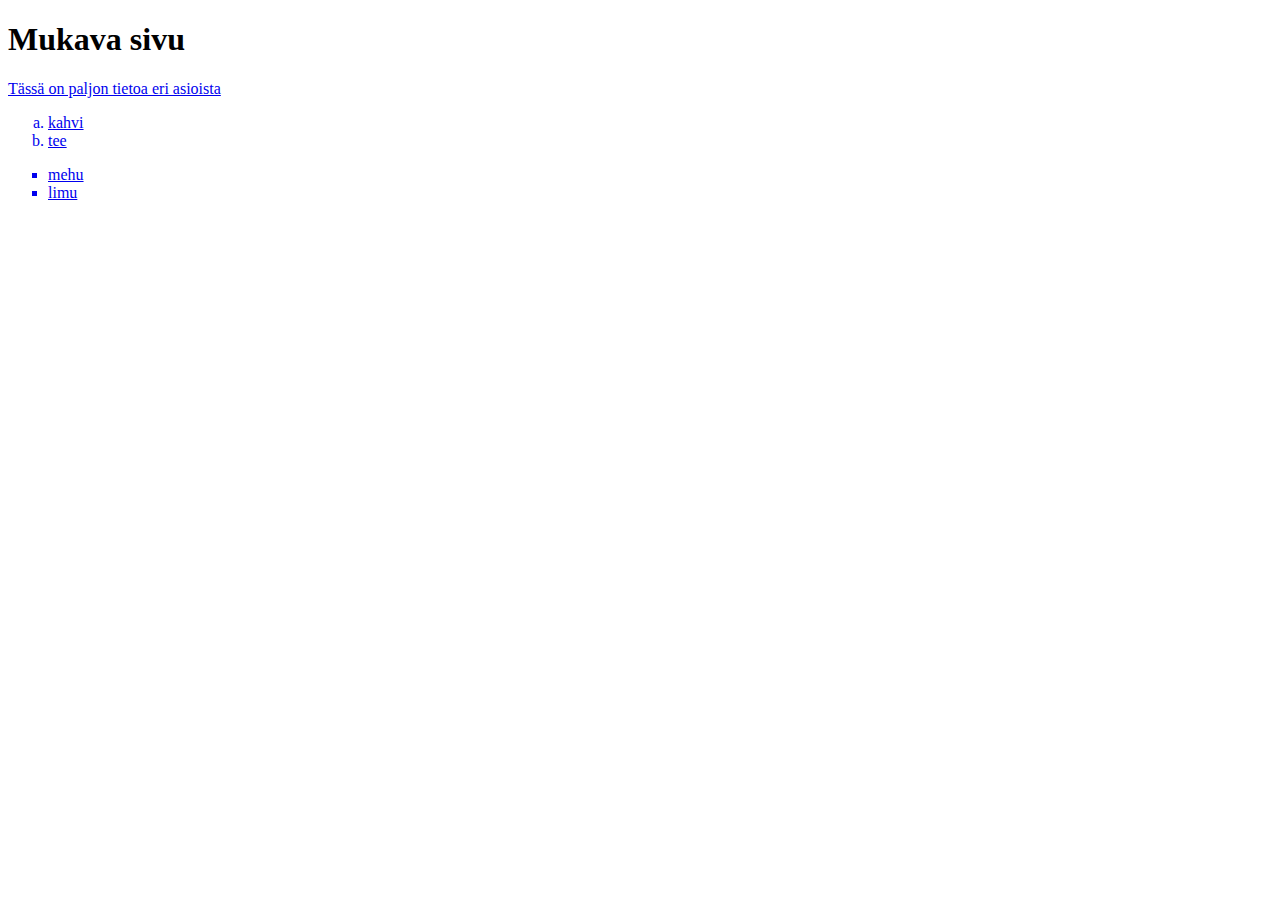
==== layout.html @ b0cd5132 "layout" ====
<!DOCTYPE html>
 <html>
 <header>
<div class="header">
      <h1>Mukava sivu</h1>
    </div> 
</header>
<nav>
 <div class= "nav"> 
  <a href="index.html">
  <a href="second.html">  
 </div>
</nav>    
<section>
 <div class= "section">
 <p>Tässä on paljon tietoa eri asioista</p>
    <ol type="a">
        <li>kahvi</li>
          <li>tee</li>
        </ol>
        <ul style="list-style-type:square;">
          <li>mehu</li>
          <li>limu</li>          
 </div>
</section>    
<article>
<div class= "article">   
</div>
</article>     
<aside>
 <div class= "aside">
 </div>
 </aside>   
<footer>
<div class="footer">   
</div>
</footer>


    </html>
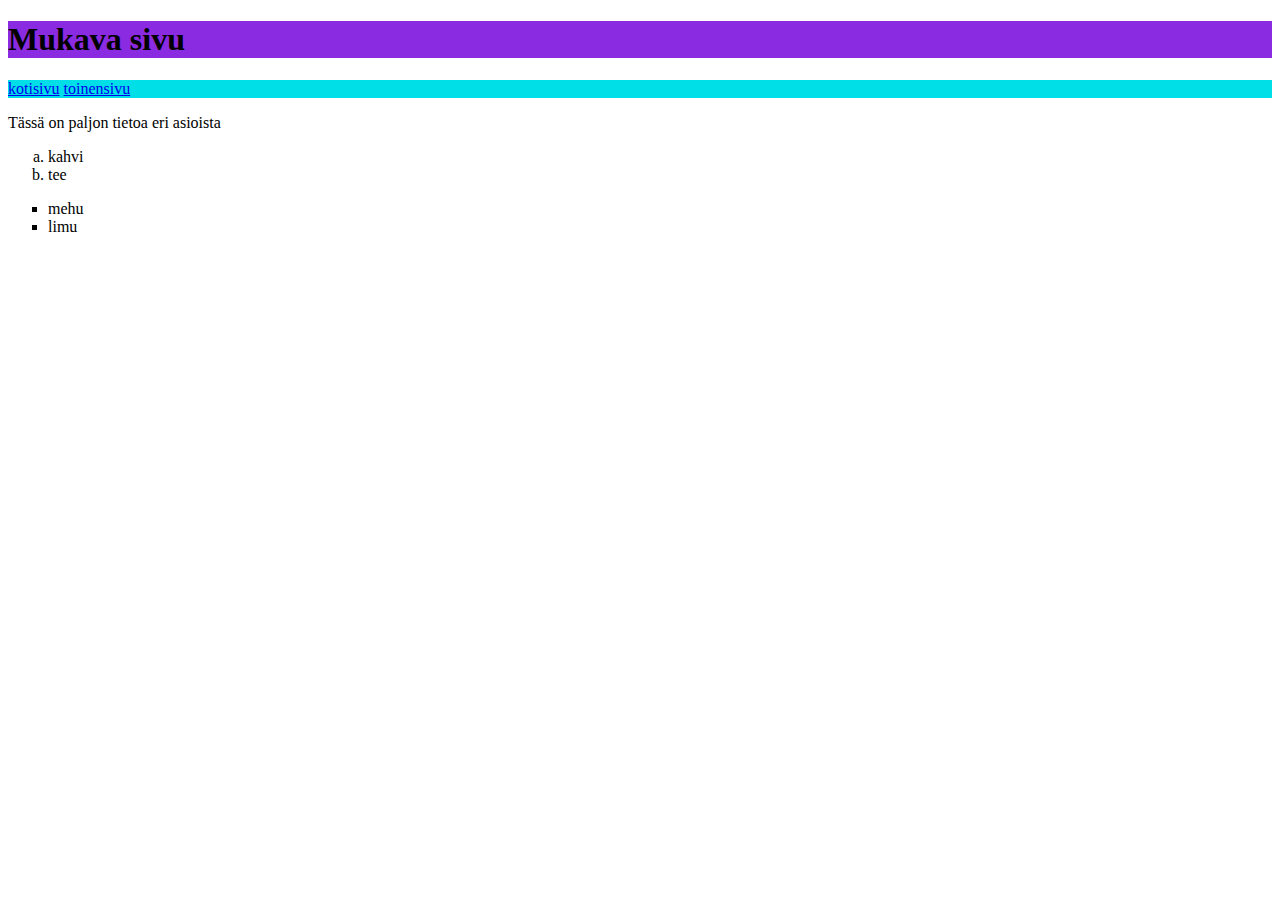
==== commit e4125fc5: "iso korjaus" ====
--- a/layout.html
+++ b/layout.html
@@ -1,16 +1,21 @@
  <!DOCTYPE html>
  <html>
- <header>
+  <head>
+    <meta charset="utf-8">  
+    <title Uusi sivu></title>
+    <link rel="stylesheet" href="styles3.css">  
+  </head>     
+ <header>  
 <div class="header">
       <h1>Mukava sivu</h1>
-    </div> 
 </header>
+</div>
 <nav>
- <div class= "nav"> 
-  <a href="index.html">
-  <a href="second.html">  
- </div>
-</nav>    
+ <div class="nav"> 
+  <a href="index.html">kotisivu</a>
+  <a href="second.html">toinensivu</a> 
+</div>   
+</nav>
 <section>
  <div class= "section">
  <p>Tässä on paljon tietoa eri asioista</p>
@@ -20,21 +25,21 @@
         </ol>
         <ul style="list-style-type:square;">
           <li>mehu</li>
-          <li>limu</li>          
- </div>
-</section>    
+          <li>limu</li>  
+        </ul>        
+</section>
+</div>   
 <article>
 <div class= "article">   
-</div>
-</article>     
+</article>  
+</div> 
 <aside>
  <div class= "aside">
- </div>
- </aside>   
+ </aside>  
+</div>
 <footer>
 <div class="footer">   
+</footer>
 </div>
-</footer>
 
-
-    </html>    +</html>    --- a/styles3.css
+++ b/styles3.css
@@ -0,0 +1,11 @@
+.header {
+background-color: blueviolet;
+
+}
+
+.nav {
+background-color: rgb(0, 223, 231); 
+
+}
+
+
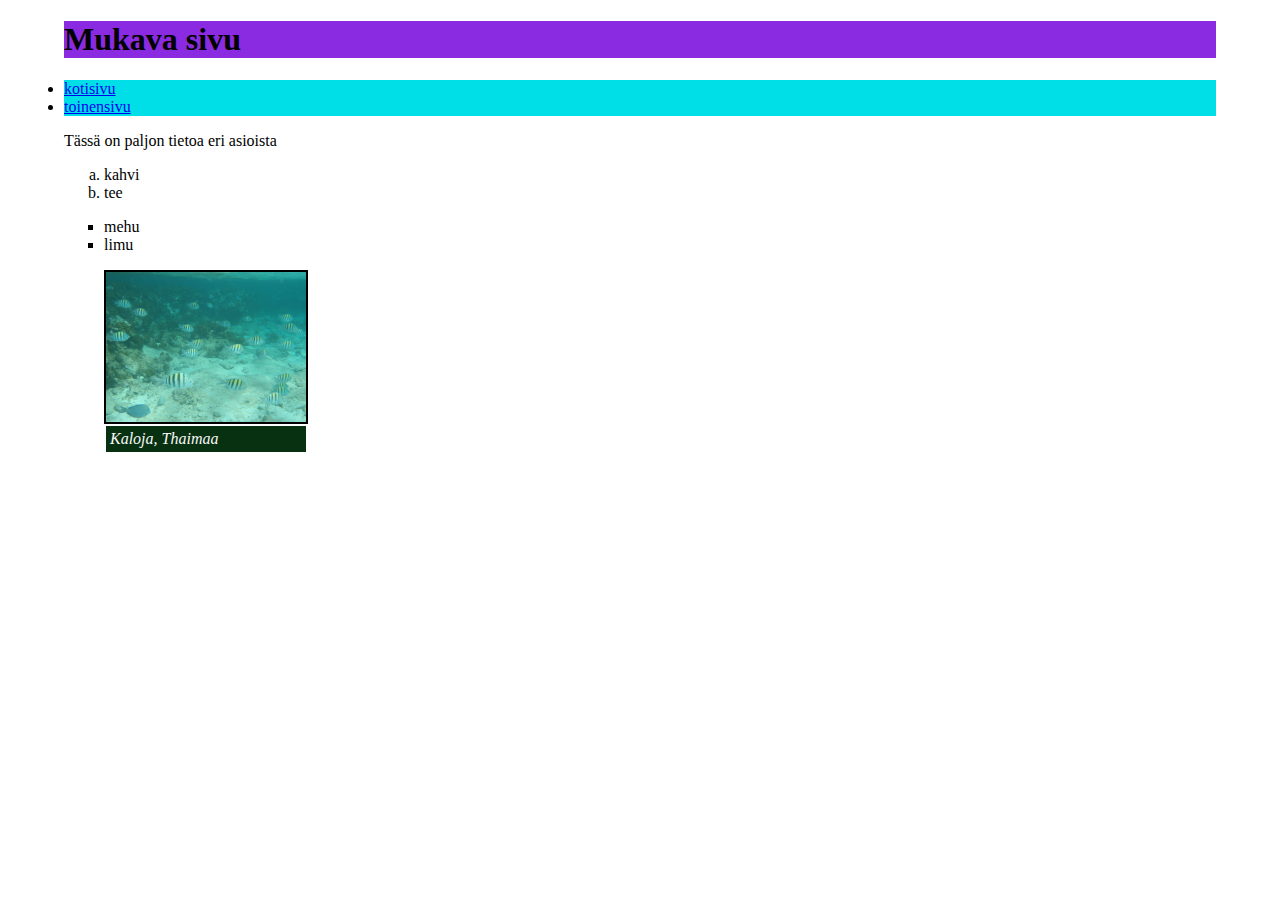
==== commit 6e33d8bb: "isoja muutoksia" ====
--- a/layout.html
+++ b/layout.html
@@ -11,9 +11,10 @@
 </header>
 </div>
 <nav>
- <div class="nav"> 
-  <a href="index.html">kotisivu</a>
-  <a href="second.html">toinensivu</a> 
+
+ <div class="nav">
+  <li><a href="index.html">kotisivu</a></li>
+  <li><a href="second.html">toinensivu</a></li> 
 </div>   
 </nav>
 <section>
@@ -33,6 +34,10 @@
 <div class= "article">   
 </article>  
 </div> 
+<figure class="reunat">
+<img src="Kalat.jpg" alt="Kuvia kaloista" width="200" height="150">  
+<figcaption> Kaloja, Thaimaa </figcaption>  
+</figure>
 <aside>
  <div class= "aside">
  </aside>  
--- a/styles3.css
+++ b/styles3.css
@@ -8,4 +8,21 @@
 
 }
 
+body {
+    width: 90%;
+    margin-left: auto;
+    margin-right: auto;
+    }  
 
+ .reunat {
+ border: solid black 2px;
+ height: 150px;
+ width: 200px;    
+ }   
+
+ figcaption {
+    background-color: rgb(7, 49, 16);
+    color: rgb(248, 248, 248);
+    font-style: italic;
+    padding: 4px;
+ }